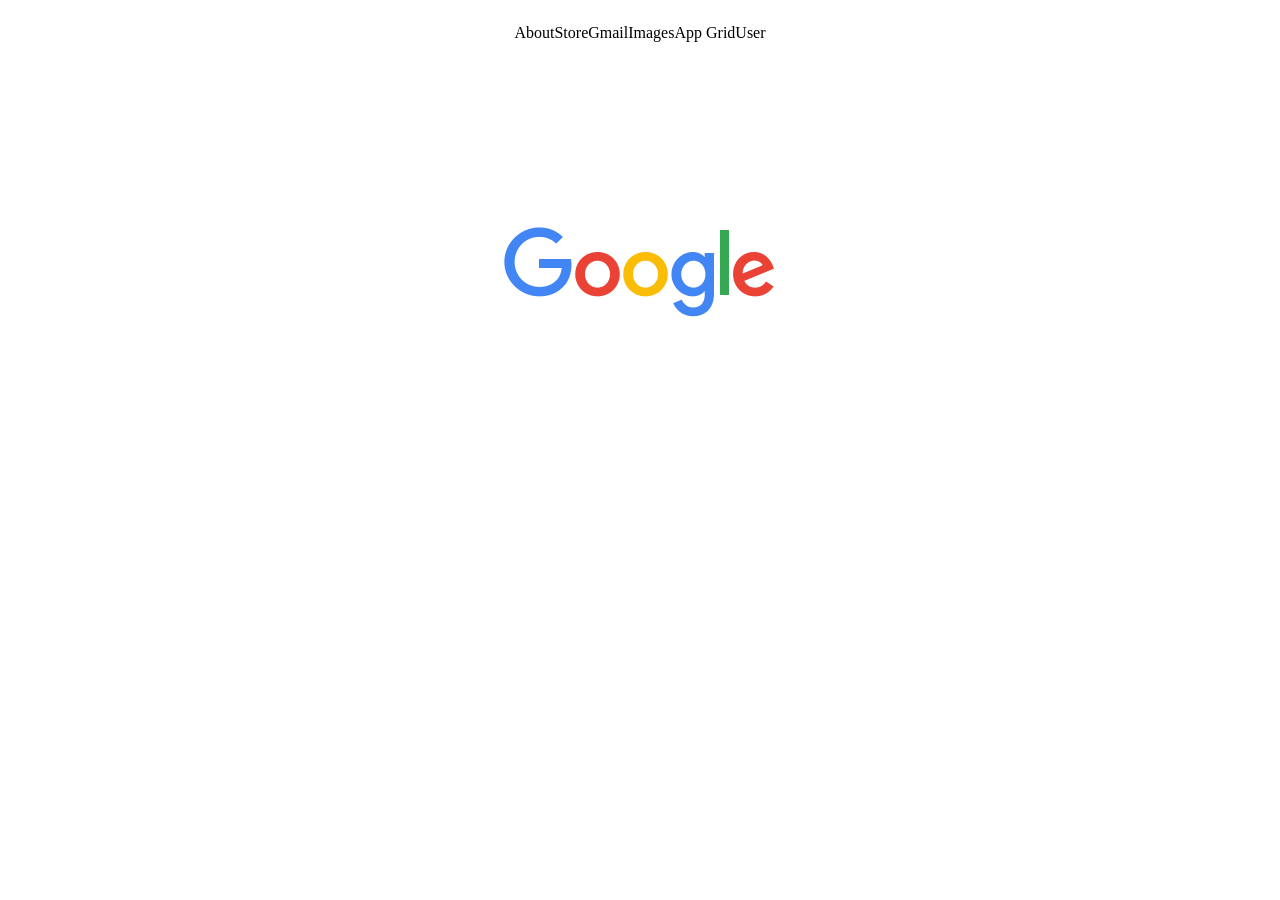
==== index.html @ af527004 "Restarting Google Home project. Moving old project into 0619v" ====
<!DOCTYPE html>
<html>
    <header>
        <title>Google</title>
        <link rel="stylesheet" href="css/style.css">
    </header>
    <body>
        <div id=navbar>
                <p>About</p>
                <p>Store</p>
                <p>Gmail</p>
                <p>Images</p>
                <p>App Grid</p>
                <p>User</p>
        </div>
        <div id=logo>
        <img src="images/googlelogo.png">
        </div>
    </body>
</html>
---- css/style.css ----
#navbar {
    display: flex;
    justify-content: center;
}

#logo {
    position: absolute;
    top: 25%;
    left: 50%;
    margin: 2px 0 0 -136px;
}
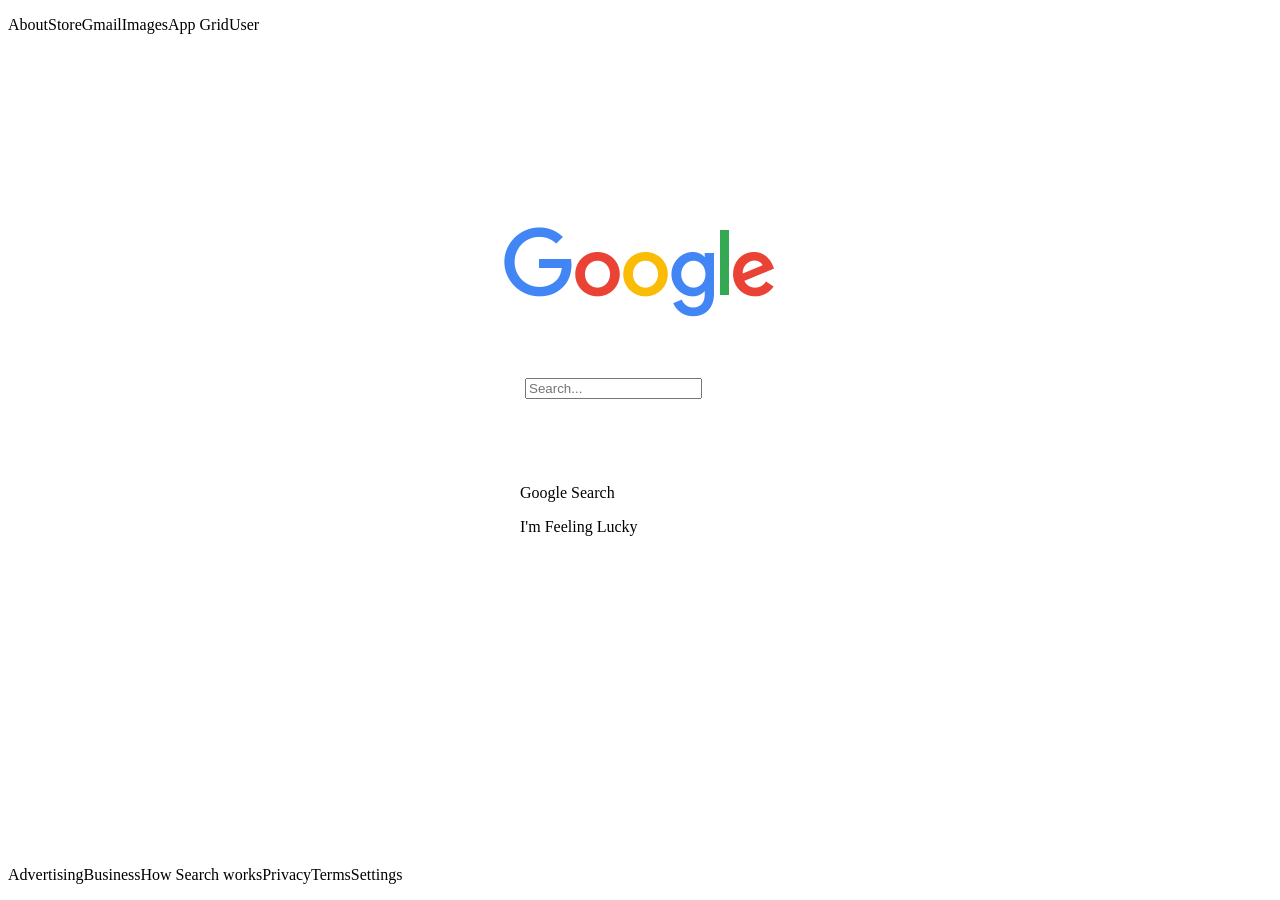
==== commit e3c0654c: "Continue work on Google homepage Project" ====
--- a/index.html
+++ b/index.html
@@ -6,15 +6,31 @@
     </header>
     <body>
         <div id=navbar>
-                <p>About</p>
-                <p>Store</p>
-                <p>Gmail</p>
-                <p>Images</p>
-                <p>App Grid</p>
-                <p>User</p>
+            <p>About</p>
+            <p>Store</p>
+            <p>Gmail</p>
+            <p>Images</p>
+            <p>App Grid</p>
+            <p>User</p>
         </div>
         <div id=logo>
-        <img src="images/googlelogo.png">
+            <img src="images/googlelogo.png">
+        </div>
+        <div id=search>
+            <input type="text" placeholder="Search...">
+        </div>
+        <div id=searchbuttons>
+            <p>Google Search</p>
+            <p>I'm Feeling Lucky</p>
+        </div>
+        </div>
+        <div id=footer>
+            <p>Advertising</p>
+            <p>Business</p>
+            <p>How Search works</p>
+            <p>Privacy</p>
+            <p>Terms</p>
+            <p>Settings</p>
         </div>
     </body>
 </html>
--- a/css/style.css
+++ b/css/style.css
@@ -1,6 +1,13 @@
 #navbar {
+    top: 0;
+    position: fixed;
     display: flex;
-    justify-content: center;
+}
+
+#footer {
+    bottom: 0;
+    position: fixed;
+    display: flex;
 }
 
 #logo {
@@ -8,4 +15,20 @@
     top: 25%;
     left: 50%;
     margin: 2px 0 0 -136px;
+}
+
+#search {
+    position: absolute;
+    top: 42%;
+    left: 50%;
+    justify-content: center;
+    margin: 0 0 0 -115px;
+}
+
+#searchbuttons {
+    position: absolute;
+    top: 52%;
+    left: 50%;
+    justify-content: center;
+    margin: 0 0 0 -120px;
 }
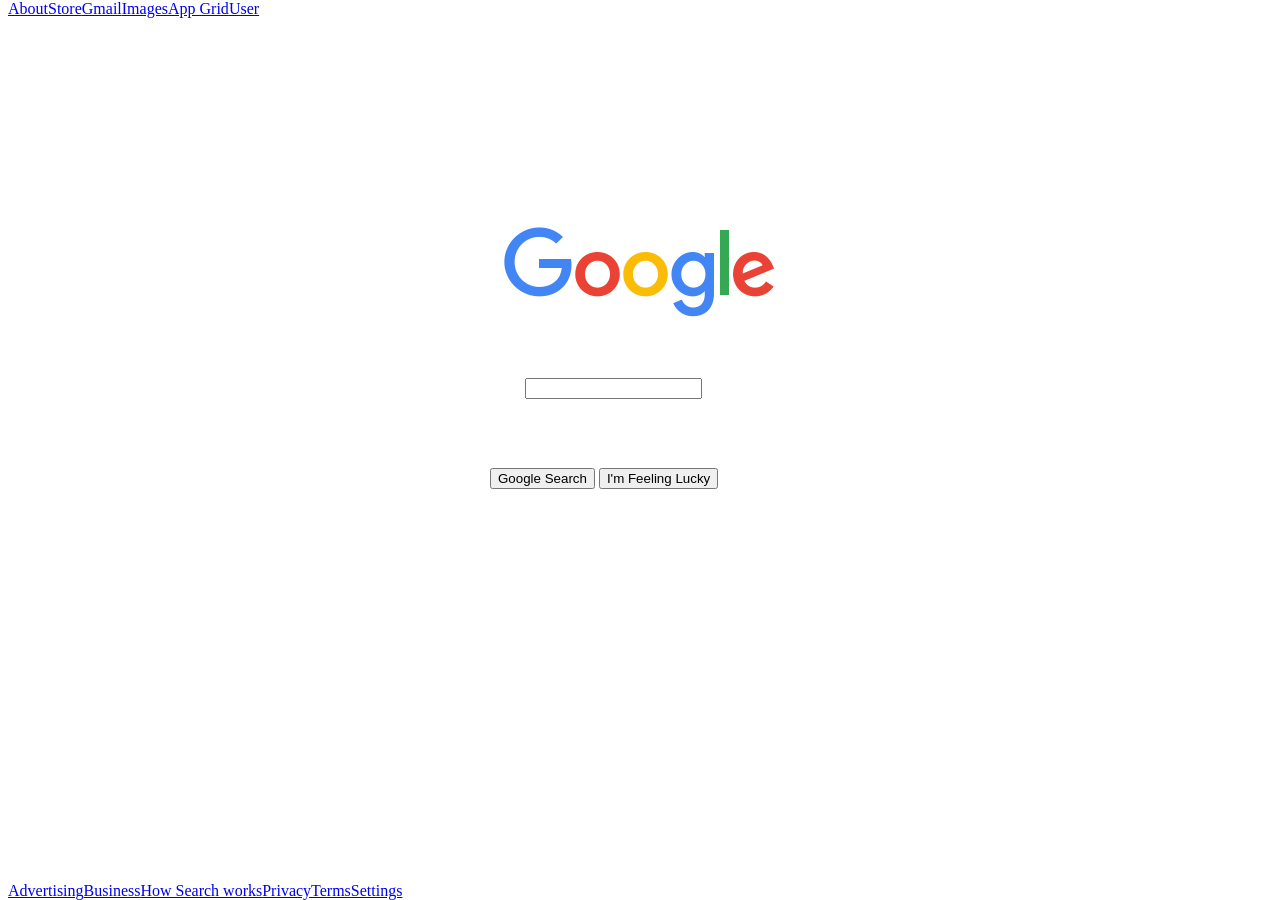
==== commit 8e54e69b: "Add links and buttons." ====
--- a/index.html
+++ b/index.html
@@ -6,31 +6,31 @@
     </header>
     <body>
         <div id=navbar>
-            <p>About</p>
-            <p>Store</p>
-            <p>Gmail</p>
-            <p>Images</p>
-            <p>App Grid</p>
-            <p>User</p>
+            <a href="www.google.com">About</a>
+            <a href="www.google.com">Store</a>
+            <a href="www.google.com">Gmail</a>
+            <a href="www.google.com">Images</a>
+            <a href="www.google.com">App Grid</a>
+            <a href="www.google.com">User</a>
         </div>
         <div id=logo>
             <img src="images/googlelogo.png">
         </div>
         <div id=search>
-            <input type="text" placeholder="Search...">
+            <input type="text" maxlength="2048" placeholder="">
         </div>
         <div id=searchbuttons>
-            <p>Google Search</p>
-            <p>I'm Feeling Lucky</p>
+            <input value="Google Search" type="button">
+            <input value="I'm Feeling Lucky" type="button">
         </div>
         </div>
         <div id=footer>
-            <p>Advertising</p>
-            <p>Business</p>
-            <p>How Search works</p>
-            <p>Privacy</p>
-            <p>Terms</p>
-            <p>Settings</p>
+            <a href="www.google.com">Advertising</a>
+            <a href="www.google.com">Business</a>
+            <a href="www.google.com">How Search works</a>
+            <a href="www.google.com">Privacy</a>
+            <a href="www.google.com">Terms</a>
+            <a href="www.google.com">Settings</a>
         </div>
     </body>
 </html>
--- a/css/style.css
+++ b/css/style.css
@@ -21,14 +21,19 @@
     position: absolute;
     top: 42%;
     left: 50%;
+    background-color: transparent;
+    border: none;
     justify-content: center;
     margin: 0 0 0 -115px;
 }
 
 #searchbuttons {
     position: absolute;
+    color: #5f6368;
+    border: 1px;
+    border-radius: 4px;
     top: 52%;
     left: 50%;
     justify-content: center;
-    margin: 0 0 0 -120px;
+    margin: 0 0 0 -150px;
 }
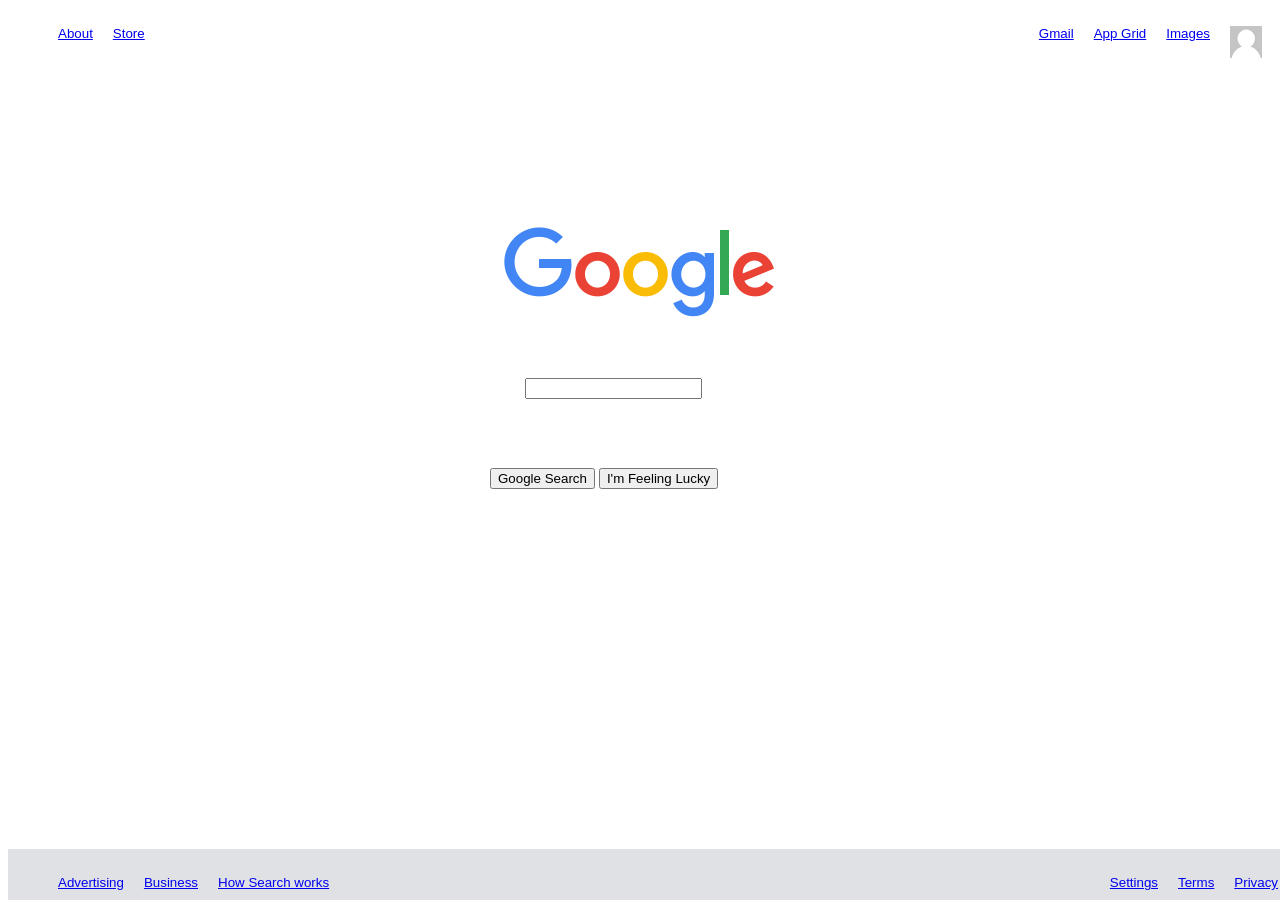
==== commit c72d3087: "Add formatting to top navbar and footer" ====
--- a/index.html
+++ b/index.html
@@ -6,12 +6,14 @@
     </header>
     <body>
         <div id=navbar>
-            <a href="www.google.com">About</a>
-            <a href="www.google.com">Store</a>
-            <a href="www.google.com">Gmail</a>
-            <a href="www.google.com">Images</a>
-            <a href="www.google.com">App Grid</a>
-            <a href="www.google.com">User</a>
+            <ul> 
+                <li style="float:left"><a href="www.google.com">About</a></li>
+                <li style="float:left"><a href="www.google.com">Store</a></li>
+                <li style="float:right"><img src="images/photo.png"></li>
+                <li style="float:right"><a href="www.google.com">Images</a></li>
+                <li style="float:right"><a href="www.google.com">App Grid</a></li>
+                <li style="float:right"><a href="www.google.com">Gmail</a></li>                
+            </ul>
         </div>
         <div id=logo>
             <img src="images/googlelogo.png">
@@ -25,12 +27,14 @@
         </div>
         </div>
         <div id=footer>
-            <a href="www.google.com">Advertising</a>
-            <a href="www.google.com">Business</a>
-            <a href="www.google.com">How Search works</a>
-            <a href="www.google.com">Privacy</a>
-            <a href="www.google.com">Terms</a>
-            <a href="www.google.com">Settings</a>
+            <ul>
+                <li style="float:left"><a href="www.google.com">Advertising</a></li>
+                <li style="float:left"><a href="www.google.com">Business</a></li>
+                <li style="float:left"><a href="www.google.com">How Search works</a></li>
+                <li style="float:right"><a href="www.google.com">Privacy</a></li>
+                <li style="float:right"><a href="www.google.com">Terms</a></listyle="float:right">
+                <li style="float:right"><a href="www.google.com">Settings</a></li>
+            </ul>
         </div>
     </body>
 </html>
--- a/css/style.css
+++ b/css/style.css
@@ -1,13 +1,19 @@
 #navbar {
-    top: 0;
-    position: fixed;
-    display: flex;
+    background-color: transparent;
+}
+
+li {
+    display: inline;
+    padding: 10px;
+    font-family: arial;
+    font-size: 10pt;
 }
 
 #footer {
     bottom: 0;
+    background-color: #dfe1e5;
     position: fixed;
-    display: flex;
+    width: 100%
 }
 
 #logo {
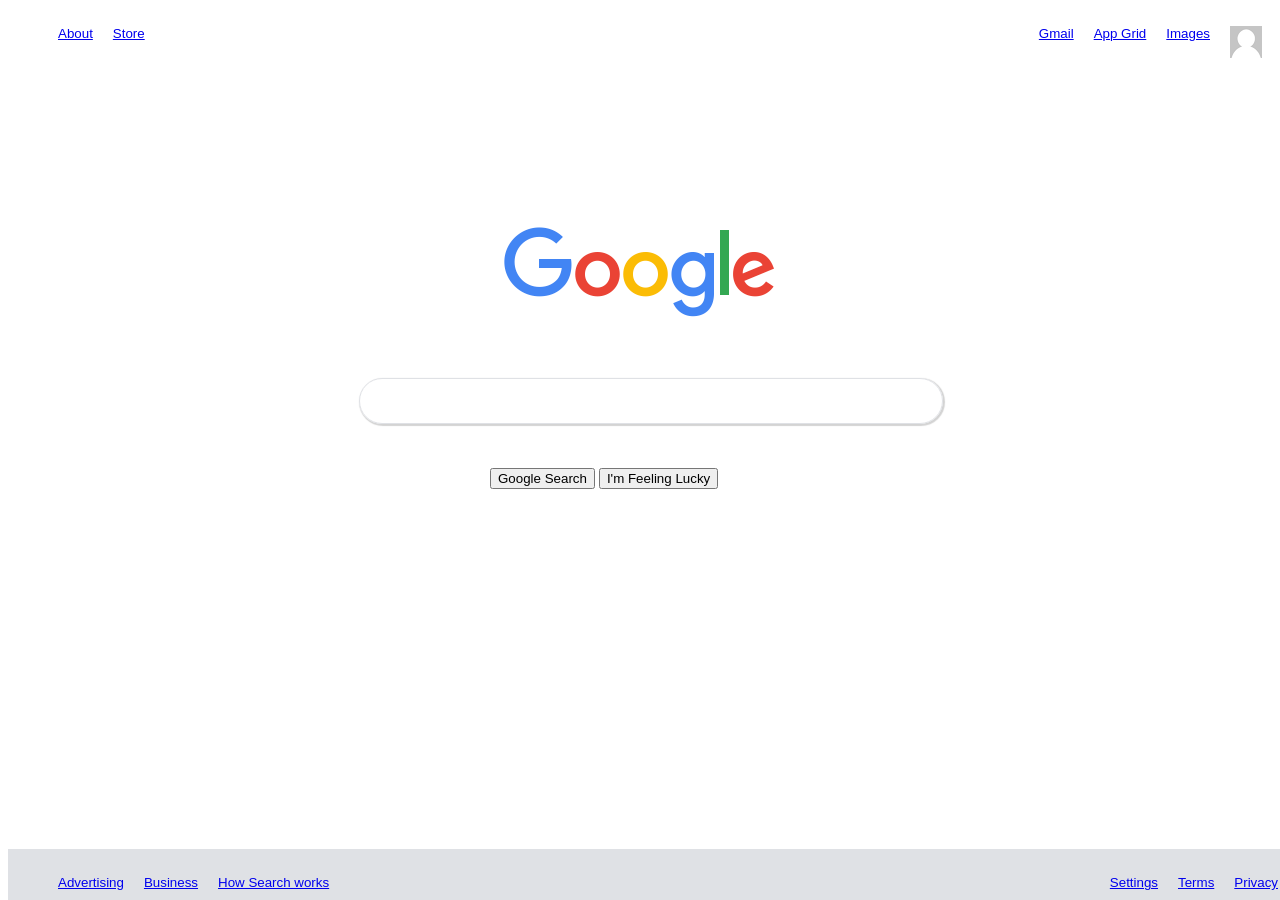
==== commit 8fd93aa9: "Style search bar" ====
--- a/index.html
+++ b/index.html
@@ -19,7 +19,7 @@
             <img src="images/googlelogo.png">
         </div>
         <div id=search>
-            <input type="text" maxlength="2048" placeholder="">
+            <input type="text" style="width: 530px; height: 40px; border: none" pxmaxlength="2048" placeholder="">
         </div>
         <div id=searchbuttons>
             <input value="Google Search" type="button">
--- a/css/style.css
+++ b/css/style.css
@@ -25,12 +25,18 @@
 
 #search {
     position: absolute;
+    background: transparent;
+    display: flex;
+    border: 1px solid #dfe1e5;
+    box-shadow: 1px 1px 1px 1px rgba(211,211,211,1);
+    border-radius: 24px;
+    z-index: 3;
     top: 42%;
-    left: 50%;
-    background-color: transparent;
-    border: none;
+    left: 37%;
+    height: 44px;
+    width: 582px;
+    margin: 0 0 0 -115px;
     justify-content: center;
-    margin: 0 0 0 -115px;
 }
 
 #searchbuttons {
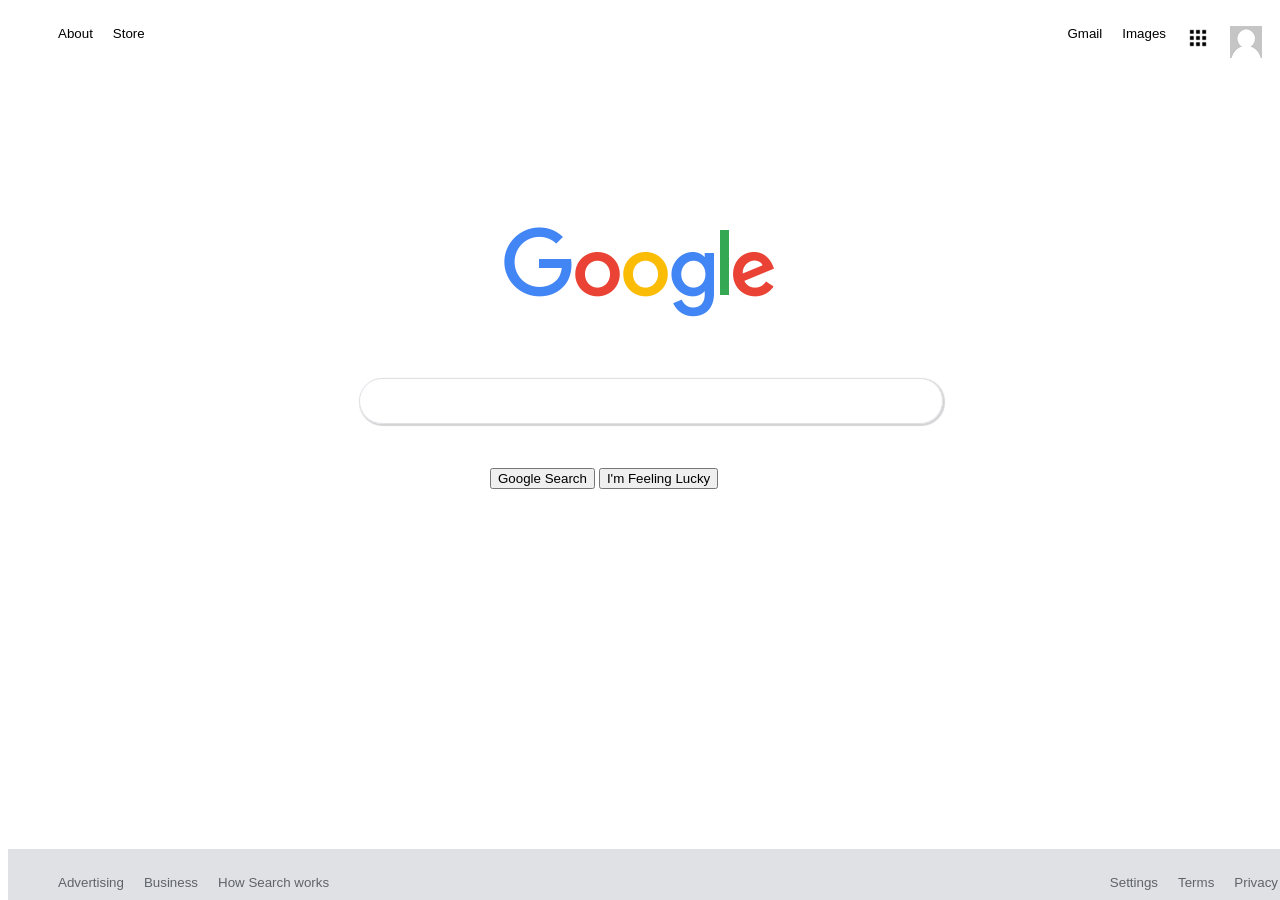
==== commit bd90769c: "Add more styling to links" ====
--- a/index.html
+++ b/index.html
@@ -10,8 +10,8 @@
                 <li style="float:left"><a href="www.google.com">About</a></li>
                 <li style="float:left"><a href="www.google.com">Store</a></li>
                 <li style="float:right"><img src="images/photo.png"></li>
+                <li style="float:right"><img src="images/gappmini.png"></li>
                 <li style="float:right"><a href="www.google.com">Images</a></li>
-                <li style="float:right"><a href="www.google.com">App Grid</a></li>
                 <li style="float:right"><a href="www.google.com">Gmail</a></li>                
             </ul>
         </div>
--- a/css/style.css
+++ b/css/style.css
@@ -1,3 +1,22 @@
+a:link {
+    text-decoration: none;
+    color: #000;
+}
+
+#footer a{
+    color: #5f6368;
+}
+
+a:visited {
+    text-decoration: none;
+    color: #000;
+}
+
+a:hover {
+    text-decoration: underline;
+    color: #000;
+}
+
 #navbar {
     background-color: transparent;
 }
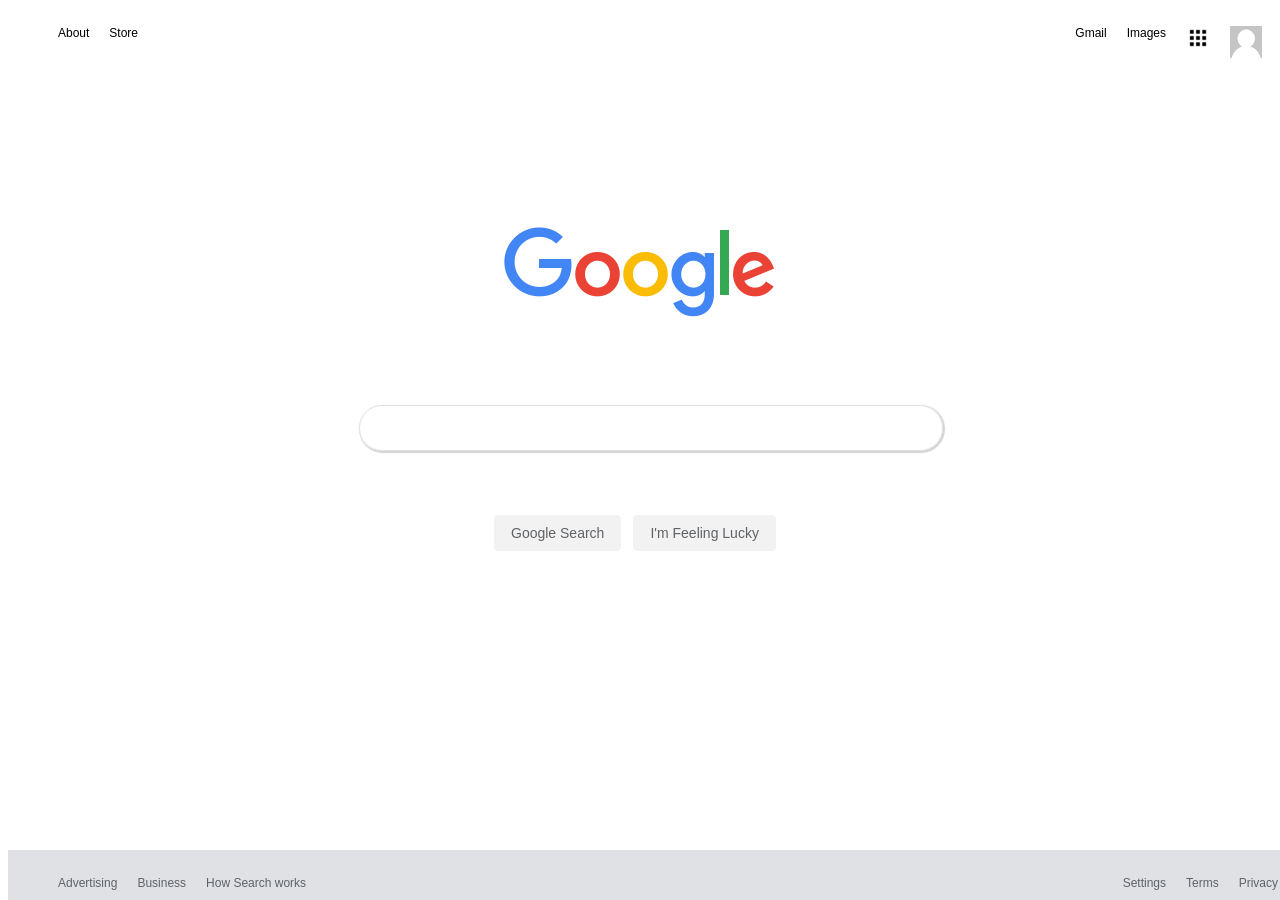
==== commit d1bd5fd0: "Add detail to search buttons" ====
--- a/index.html
+++ b/index.html
@@ -3,6 +3,7 @@
     <header>
         <title>Google</title>
         <link rel="stylesheet" href="css/style.css">
+        <link rel="icon" type="image/png" href="images/gfavcon.png">
     </header>
     <body>
         <div id=navbar>
@@ -22,8 +23,8 @@
             <input type="text" style="width: 530px; height: 40px; border: none" pxmaxlength="2048" placeholder="">
         </div>
         <div id=searchbuttons>
-            <input value="Google Search" type="button">
-            <input value="I'm Feeling Lucky" type="button">
+            <input value="Google Search" type="button" class="button">
+            <input value="I'm Feeling Lucky" type="button" class="button">
         </div>
         </div>
         <div id=footer>
--- a/css/style.css
+++ b/css/style.css
@@ -25,7 +25,7 @@
     display: inline;
     padding: 10px;
     font-family: arial;
-    font-size: 10pt;
+    font-size: 9pt;
 }
 
 #footer {
@@ -50,7 +50,7 @@
     box-shadow: 1px 1px 1px 1px rgba(211,211,211,1);
     border-radius: 24px;
     z-index: 3;
-    top: 42%;
+    top: 45%;
     left: 37%;
     height: 44px;
     width: 582px;
@@ -60,11 +60,28 @@
 
 #searchbuttons {
     position: absolute;
-    color: #5f6368;
-    border: 1px;
-    border-radius: 4px;
-    top: 52%;
+    top: 56%;
     left: 50%;
     justify-content: center;
     margin: 0 0 0 -150px;
+}
+
+.button {
+    background-color: #f2f2f2;
+    border: 1px solid #f2f2f2;
+    border-radius: 4px;
+    color: #5f6368;
+    font-family: arial, sans-serif;
+    font-size: 14px;
+    text-align: center;
+    margin: 11px 4px;
+    padding: 0 16px;
+    line-height: 27px;
+    height: 36px;
+    min-width: 54px;
+}
+
+.button:hover {
+    border: 1px solid #c6c6c6;
+    color: #222;
 }
